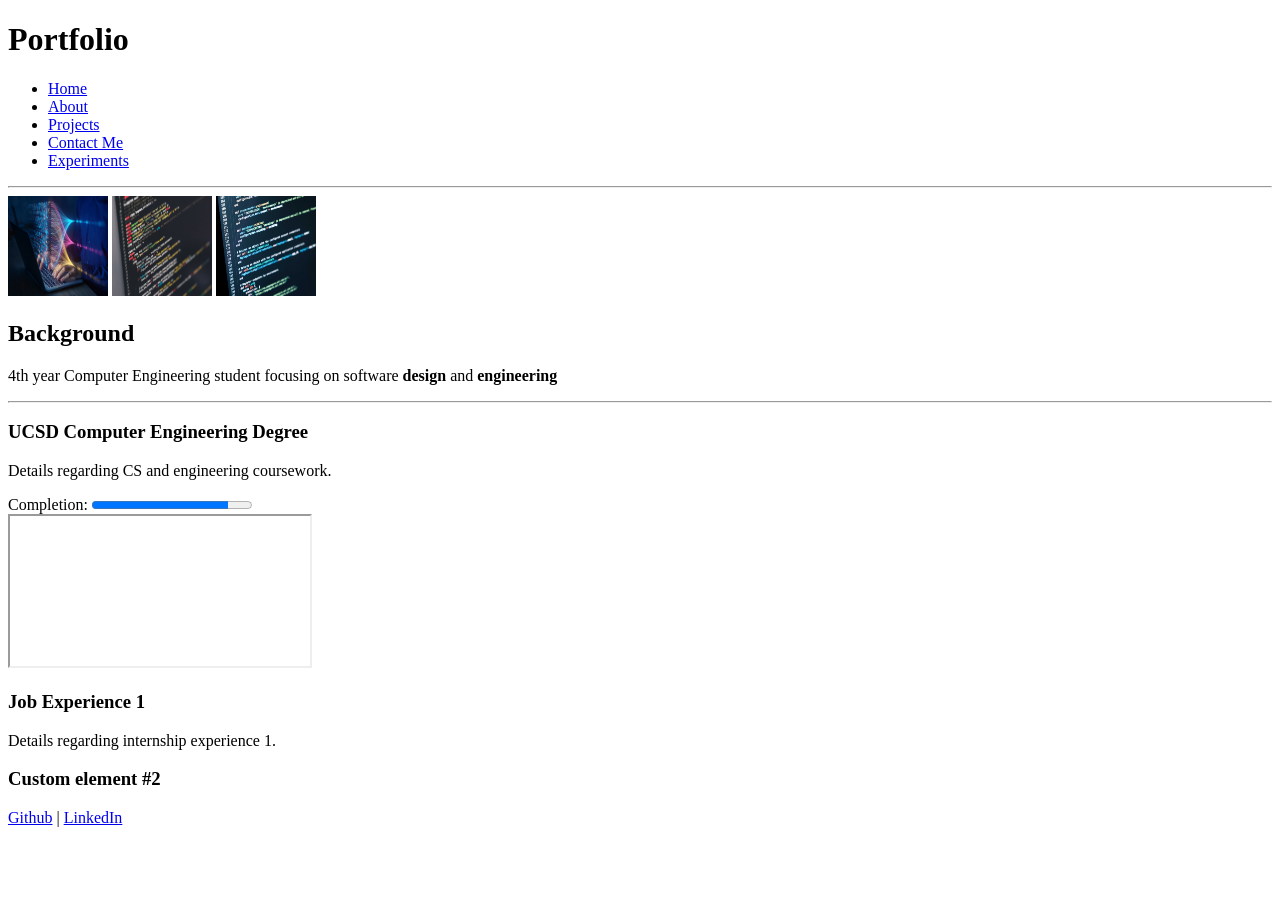
==== about.html @ e6762358 "Fully copied all hw2 files over" ====
<!DOCTYPE html>
<html lang="en">

<head>
	<meta charset="utf-8"/><meta name="viewport" content="width=device-width, initial-scale=1.0"/>
	<title>Tia Lim's About Page</title>
	<link rel="icon" type="image/png" sizes="32x32" href="/favicon.png">
</head>
<body>
	<header>
		<h1>Portfolio</h1>
		<nav>
            <ul>
                <li><a href="index.html">Home</a></li>
                <li><a href="about.html" class="Active">About</a></li>
                <li><a href="projects.html">Projects</a></li>
				<li><a href="contact.html">Contact Me</a></li>
                <li><a href="experiments.html">Experiments</a></li>
            </ul>
        </nav>
	</header>
	<hr>
	<main>
		<div>
            <img src="CS_img1.webp" alt="Picture Here" width="100" height="100">
            <img src="CS_img2.jpg" alt="Picture Here" width="100" height="100">
            <img src="CS_img3.jpg" alt="Picture Here" width="100" height="100">
        </div>
		<section>
            <h2>Background</h2>
            <p>4th year Computer Engineering student focusing on software <b>design</b> and <b>engineering</b></p>
        </section>
		<hr>
		<article>
            <h3>UCSD Computer Engineering Degree</h3>
            <p>Details regarding CS and engineering coursework.</p>
            <label for="completion">Completion:</label>
			<progress id="completion" value="85" max="100"> 85% </progress>	
			<br>		
			<iframe src="https://www.ucsd.edu/" title="UCSD Homepage"></iframe>		
        </article>
		<article>
            <h3>Job Experience 1</h3>
            <p>Details regarding internship experience 1.</p>
        </article>

		<section>
		    <h3>Custom element #2</h3>
		    <!-- The tag itself represents the custom element -->
		    <hello-world-logger></hello-world-logger>
		</section>

		<script>
		    class HelloWorldLogger extends HTMLElement {
		        connectedCallback() {
		            // Prints "Hello World!" to the console without altering the DOM
		            console.log("Hello World!");
		        }
		    }
		    customElements.define('hello-world-logger', HelloWorldLogger);
		</script>

		<noscript>Your browser does not support JavaScript</noscript>
	</main>

	<footer>
        <p><a href="https://github.com">Github</a> | <a href="https://linkedin.com">LinkedIn</a></p>
    </footer>
</body>
</html>
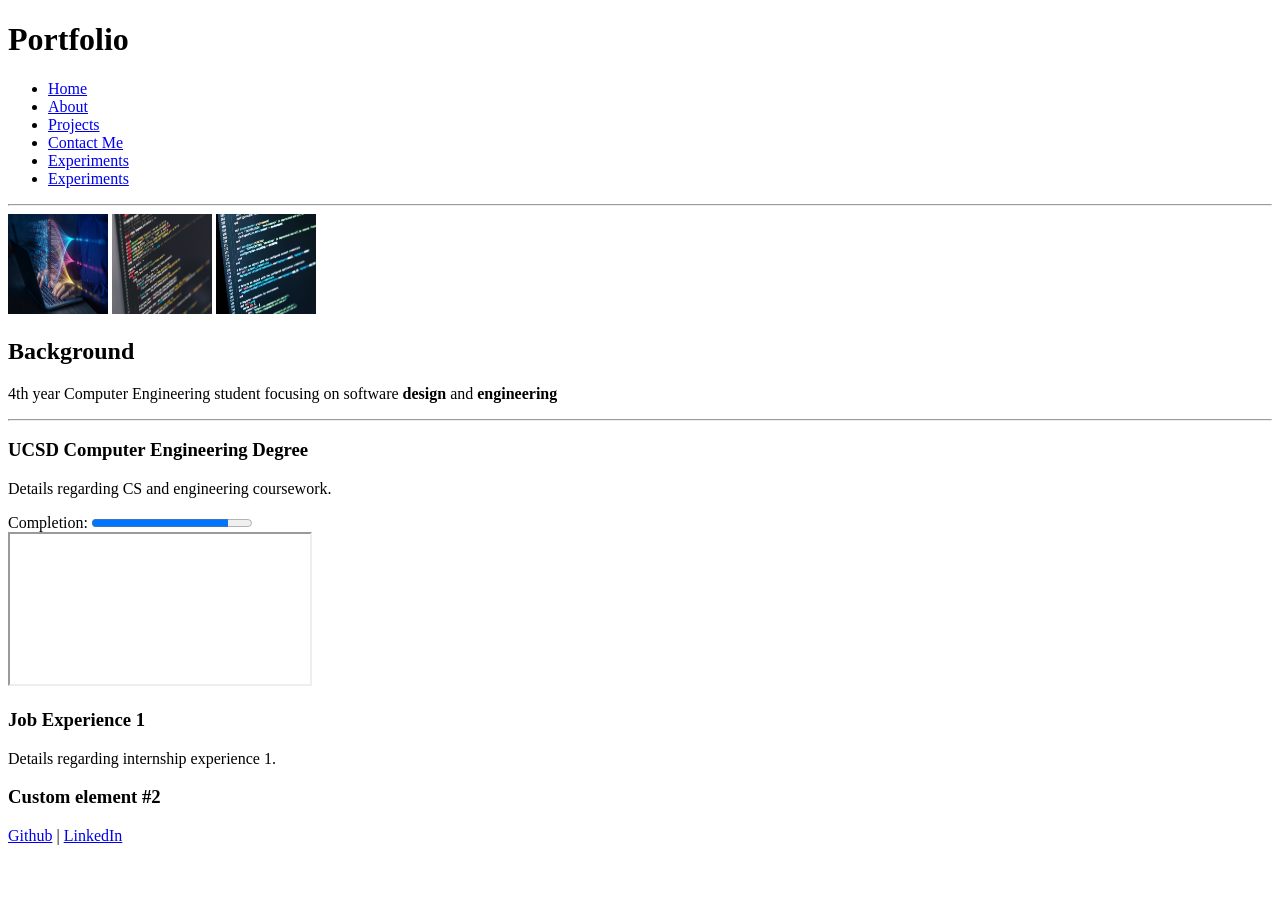
==== commit 95050946: "Linked cheese.html to each page" ====
--- a/about.html
+++ b/about.html
@@ -4,7 +4,7 @@
 <head>
 	<meta charset="utf-8"/><meta name="viewport" content="width=device-width, initial-scale=1.0"/>
 	<title>Tia Lim's About Page</title>
-	<link rel="icon" type="image/png" sizes="32x32" href="/favicon.png">
+	<link rel="icon" type="image/png" sizes="32x32" href="media/favicon.png">
 </head>
 <body>
 	<header>
@@ -16,6 +16,7 @@
                 <li><a href="projects.html">Projects</a></li>
 				<li><a href="contact.html">Contact Me</a></li>
                 <li><a href="experiments.html">Experiments</a></li>
+				<li><a href="part1/cheese.html">Experiments</a></li>
             </ul>
         </nav>
 	</header>
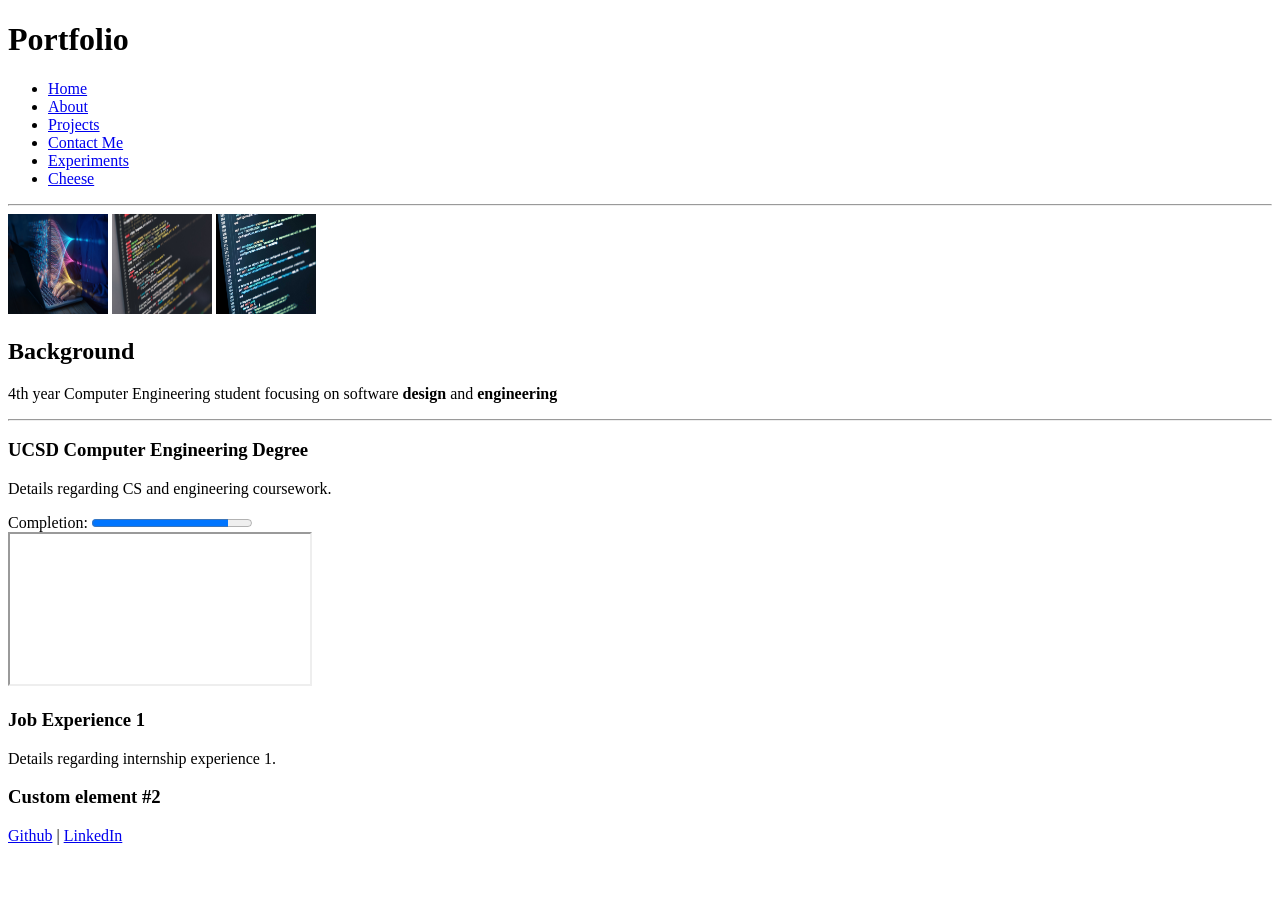
==== commit d9c021ce: "Renamed cheese.html link" ====
--- a/about.html
+++ b/about.html
@@ -16,7 +16,7 @@
                 <li><a href="projects.html">Projects</a></li>
 				<li><a href="contact.html">Contact Me</a></li>
                 <li><a href="experiments.html">Experiments</a></li>
-				<li><a href="part1/cheese.html">Experiments</a></li>
+				<li><a href="part1/cheese.html">Cheese</a></li>
             </ul>
         </nav>
 	</header>
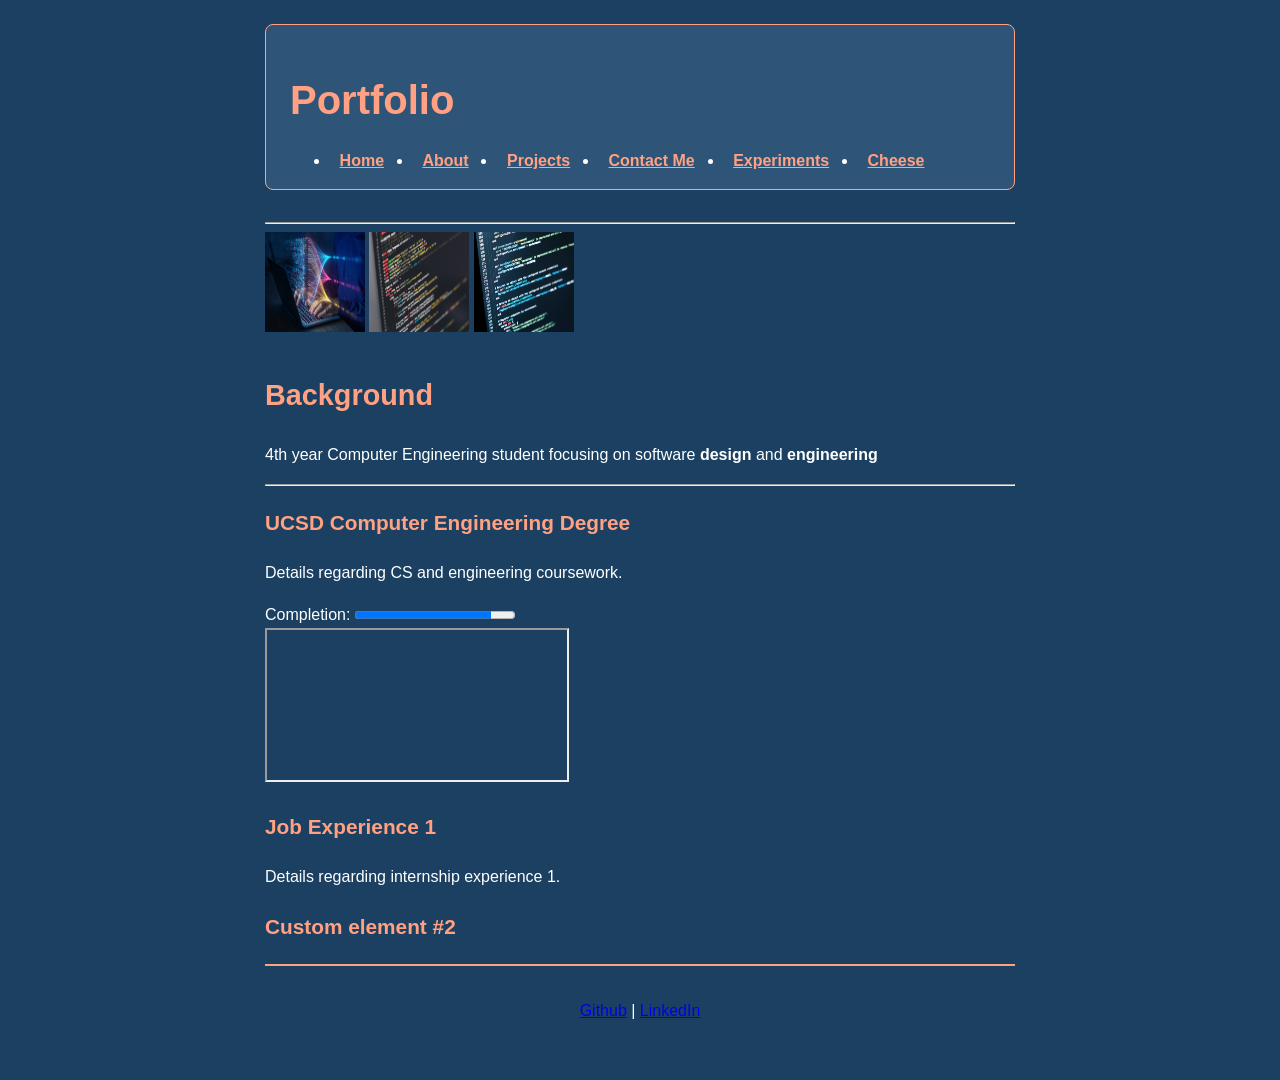
==== commit 411235e6: "Updated style.css" ====
--- a/about.html
+++ b/about.html
@@ -5,6 +5,7 @@
 	<meta charset="utf-8"/><meta name="viewport" content="width=device-width, initial-scale=1.0"/>
 	<title>Tia Lim's About Page</title>
 	<link rel="icon" type="image/png" sizes="32x32" href="media/favicon.png">
+	<link rel="stylesheet" href="style.css">
 </head>
 <body>
 	<header>
@@ -23,9 +24,9 @@
 	<hr>
 	<main>
 		<div>
-            <img src="CS_img1.webp" alt="Picture Here" width="100" height="100">
-            <img src="CS_img2.jpg" alt="Picture Here" width="100" height="100">
-            <img src="CS_img3.jpg" alt="Picture Here" width="100" height="100">
+            <img src="media/CS_img1.webp" alt="Picture Here" width="100" height="100">
+            <img src="media/CS_img2.jpg" alt="Picture Here" width="100" height="100">
+            <img src="media/CS_img3.jpg" alt="Picture Here" width="100" height="100">
         </div>
 		<section>
             <h2>Background</h2>
--- a/style.css
+++ b/style.css
@@ -0,0 +1,104 @@
+:root{
+    --bg-color: #1b4061;
+    --card-color: #2e5578;
+    --accent-color: #ffa182;
+    --font-color: white;
+    --font-stack: 'Segoe UI', Tahoma, Geneva, Verdana, sans-serif;
+    --max-width: 750px;
+}
+
+body{
+    font-family: var(--font-stack);
+    color: var(--font-color);
+    background-color: var(--bg-color);
+    line-height: 1.6;
+    max-width: var(--max-width);
+    margin: 0 auto;
+    padding: 1.5rem;
+}
+
+h1 {
+  font-size: 2.5rem;
+  color: var(--accent-color);
+  margin-bottom: 0.5rem;
+}
+h2 {
+  font-size: 1.8rem;
+  color: var(--accent-color);
+  margin-top: 2rem;
+}
+h3 {
+  font-size: 1.3rem;
+  color: var(--accent-color);
+}
+
+header {
+  background-color: var(--card-color);
+  border: 1px solid var(--accent-color);
+  padding: 1rem 1.5rem;
+  border-radius: 8px;
+  margin-bottom: 2rem;
+}
+
+nav ul {
+  display: flex;
+  flex-direction: row;
+  gap: 1.2rem;
+  margin: 1rem 0 0 0;
+}
+nav a {
+  color: var(--accent-color);
+  font-weight: 600;
+  padding: 0.3em 0.6em;
+  border-radius: 4px;
+}
+
+project-card{
+  display: flex;
+  flex-direction: column;
+  gap: 1.5rem;
+  padding: 0.5rem;
+}
+
+contact-grid{
+  display: grid;
+  grid: 150px / auto auto auto;
+  grid-gap: 10px;
+  padding: 10px;
+}
+
+/*Attribute selector*/
+/*Targets links pointing to external domains */
+a[target="_blank"] {
+  font-style: italic;
+}
+/*Combinator 1*/
+/*Targets the contact logos and description in contact.html*/
+contact-grid > div {
+  text-align: center;
+  padding: 20px 0;
+}
+
+/*Combinator 2*/
+/*Targets the project details in the index.html's Featured Projects articles*/
+article > h3 > p {
+  padding-left: 5px;
+}
+
+a:hover, button:hover {
+  color: var(--font-color);
+  background-color: var(--card-color);
+}
+
+a:focus, input:focus, textarea:focus, button:focus, select:focus {
+  outline: 2px solid var(--accent-color);
+  outline-offset: 2px;
+}
+
+footer {
+  text-align: center;
+  padding: 1rem;
+  font: var(--font-stack);
+  color: var(--font-color);
+  border-top: 2px solid var(--accent-color);
+}
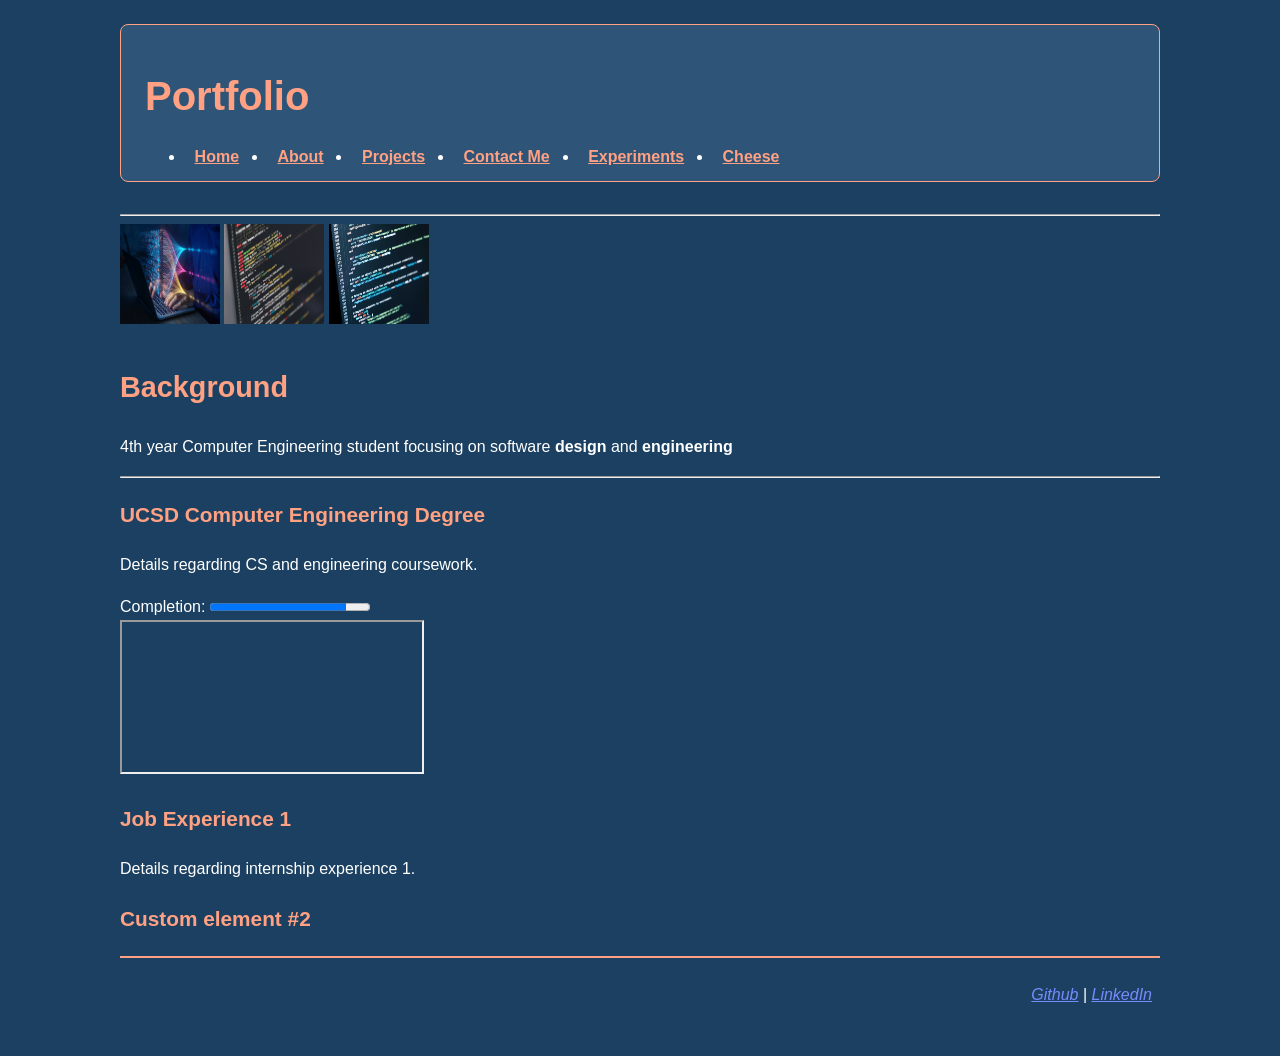
==== commit 0da7cf3b: "Edited links" ====
--- a/about.html
+++ b/about.html
@@ -66,7 +66,7 @@
 	</main>
 
 	<footer>
-        <p><a href="https://github.com">Github</a> | <a href="https://linkedin.com">LinkedIn</a></p>
+        <p><a href="https://github.com" target="_blank">Github</a> | <a href="https://linkedin.com" target="_blank">LinkedIn</a></p>
     </footer>
 </body>
 </html>
--- a/style.css
+++ b/style.css
@@ -3,8 +3,9 @@
     --card-color: #2e5578;
     --accent-color: #ffa182;
     --font-color: white;
+    --link-color: #778bfc;
     --font-stack: 'Segoe UI', Tahoma, Geneva, Verdana, sans-serif;
-    --max-width: 750px;
+    --max-width: 65rem;
 }
 
 body{
@@ -35,7 +36,7 @@
 header {
   background-color: var(--card-color);
   border: 1px solid var(--accent-color);
-  padding: 1rem 1.5rem;
+  padding: 0.75rem 1.5rem;
   border-radius: 8px;
   margin-bottom: 2rem;
 }
@@ -58,18 +59,28 @@
   flex-direction: column;
   gap: 1.5rem;
   padding: 0.5rem;
+  background-color: var(--card-color);
+  border: 1px solid var(--accent-color);
 }
 
 contact-grid{
   display: grid;
   grid: 150px / auto auto auto;
   grid-gap: 10px;
+  margin-bottom: 40px;
   padding: 10px;
+}
+
+fieldset{
+    min-width: 0; 
+    max-width: 40rem; 
+    width: 100%;
 }
 
 /*Attribute selector*/
 /*Targets links pointing to external domains */
 a[target="_blank"] {
+  color: var(--link-color);
   font-style: italic;
 }
 /*Combinator 1*/
@@ -95,10 +106,10 @@
   outline-offset: 2px;
 }
 
-footer {
-  text-align: center;
-  padding: 1rem;
+footer{
+  text-align: right;
+  padding: 0.5rem;
   font: var(--font-stack);
   color: var(--font-color);
-  border-top: 2px solid var(--accent-color);
+  border-top: 2px solid var(--accent-color);  
 }
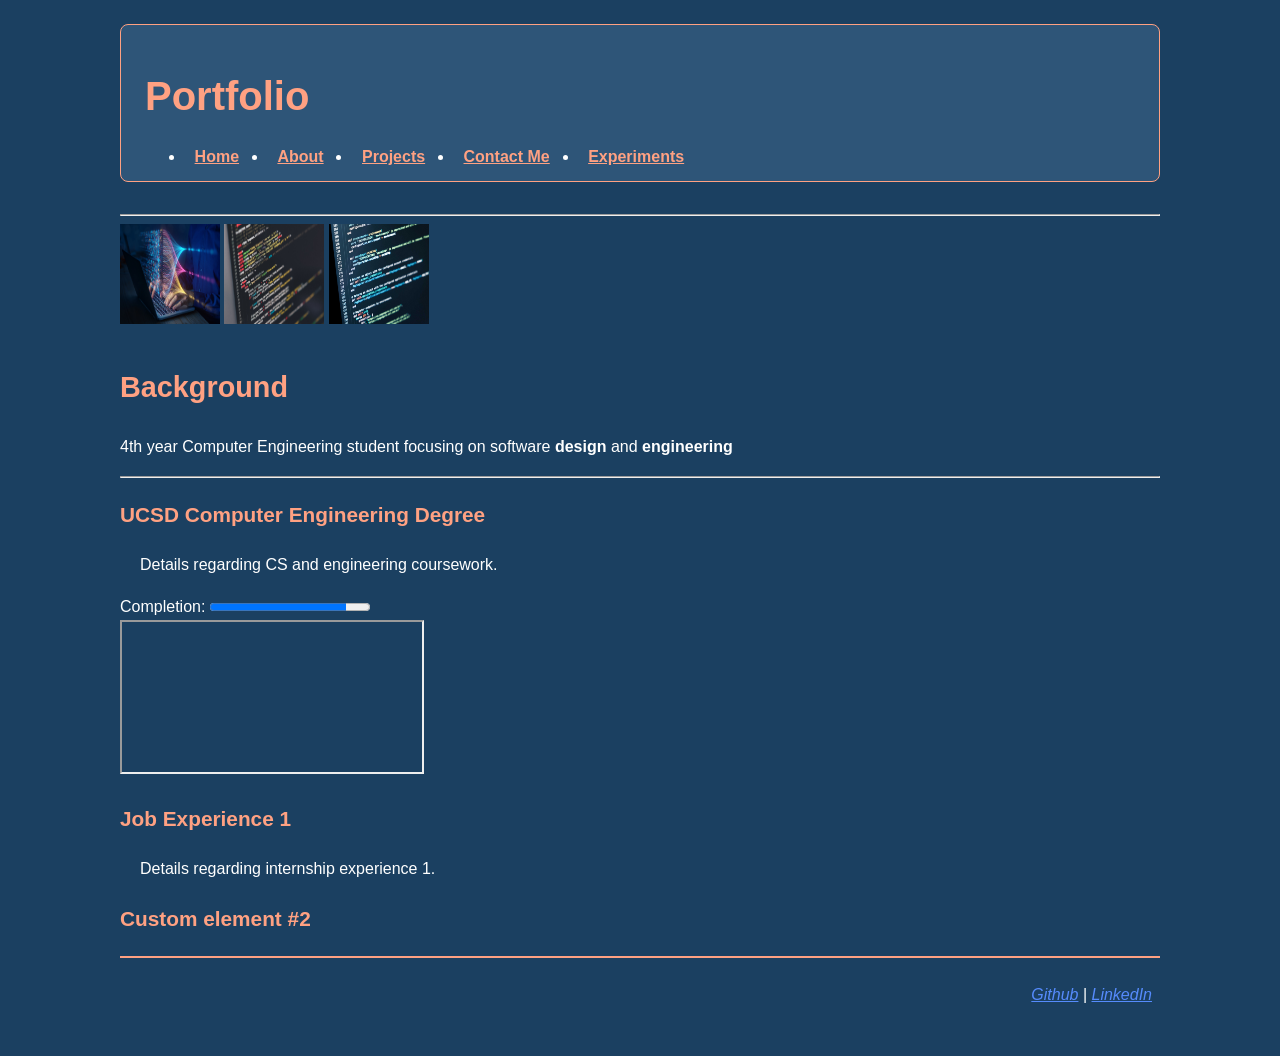
==== commit cbe5117a: "Removed Cheese links" ====
--- a/about.html
+++ b/about.html
@@ -17,7 +17,6 @@
                 <li><a href="projects.html">Projects</a></li>
 				<li><a href="contact.html">Contact Me</a></li>
                 <li><a href="experiments.html">Experiments</a></li>
-				<li><a href="part1/cheese.html">Cheese</a></li>
             </ul>
         </nav>
 	</header>
--- a/style.css
+++ b/style.css
@@ -3,7 +3,7 @@
     --card-color: #2e5578;
     --accent-color: #ffa182;
     --font-color: white;
-    --link-color: #778bfc;
+    --link-color: #568bfc;
     --font-stack: 'Segoe UI', Tahoma, Geneva, Verdana, sans-serif;
     --max-width: 65rem;
 }
@@ -61,6 +61,7 @@
   padding: 0.5rem;
   background-color: var(--card-color);
   border: 1px solid var(--accent-color);
+  margin: 1rem;
 }
 
 contact-grid{
@@ -72,6 +73,12 @@
 }
 
 fieldset{
+    min-width: 0; 
+    max-width: 60rem; 
+    width: 100%;
+    margin: 15px;
+}
+textarea{
     min-width: 0; 
     max-width: 40rem; 
     width: 100%;
@@ -92,8 +99,12 @@
 
 /*Combinator 2*/
 /*Targets the project details in the index.html's Featured Projects articles*/
-article > h3 > p {
-  padding-left: 5px;
+article > p {
+  padding-left: 20px;
+}
+
+h3 > a {
+    color: #7d7ffa;
 }
 
 a:hover, button:hover {
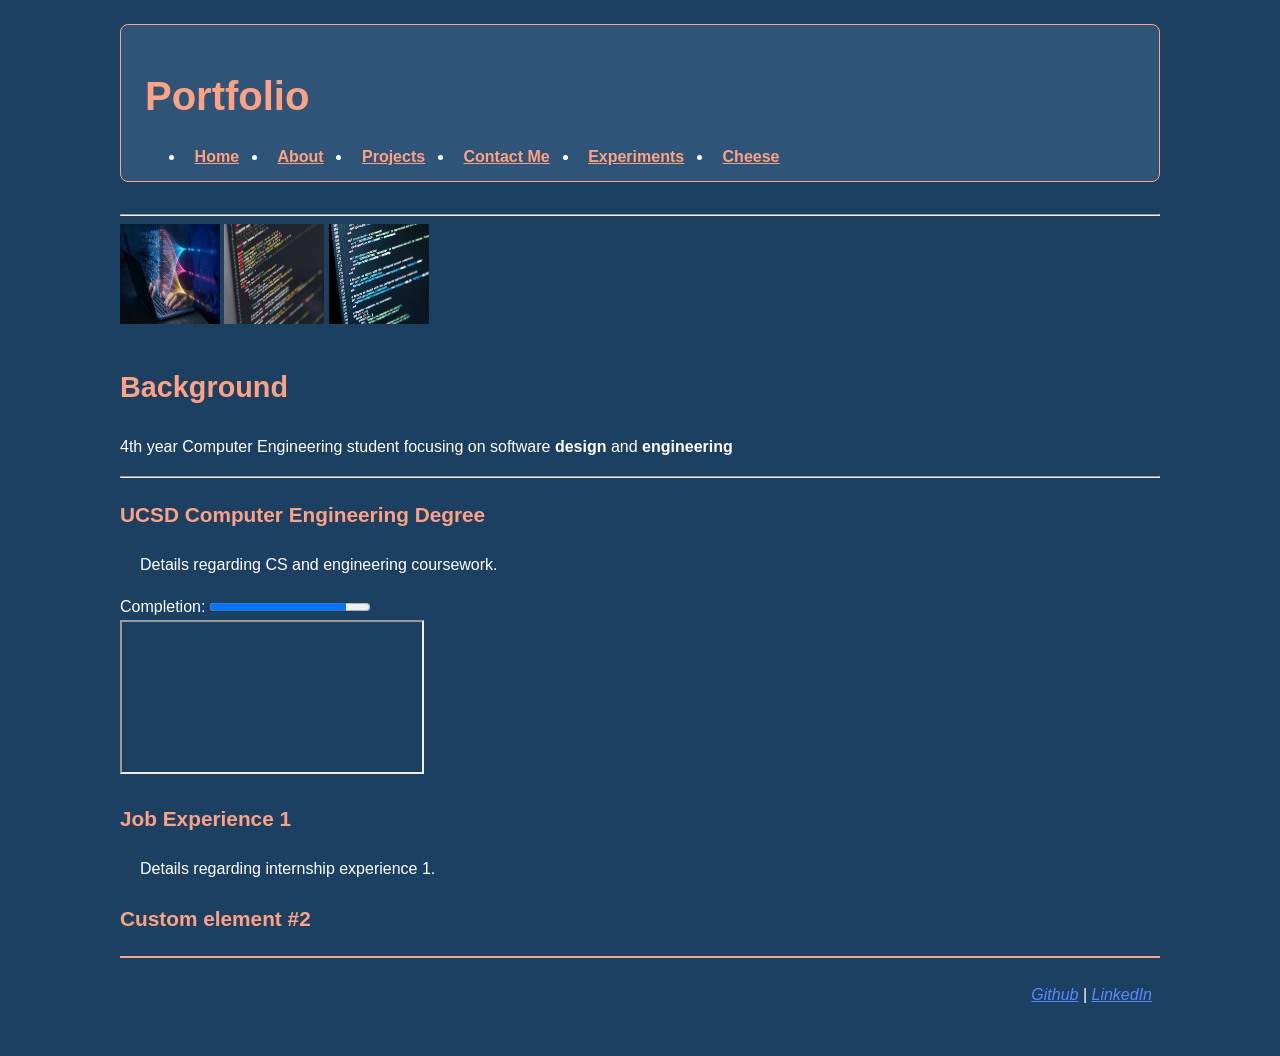
==== commit 005fe120: "Added Cheese link back in" ====
--- a/about.html
+++ b/about.html
@@ -17,6 +17,7 @@
                 <li><a href="projects.html">Projects</a></li>
 				<li><a href="contact.html">Contact Me</a></li>
                 <li><a href="experiments.html">Experiments</a></li>
+				<li><a href="part1/cheese.html">Cheese</a></li>
             </ul>
         </nav>
 	</header>
